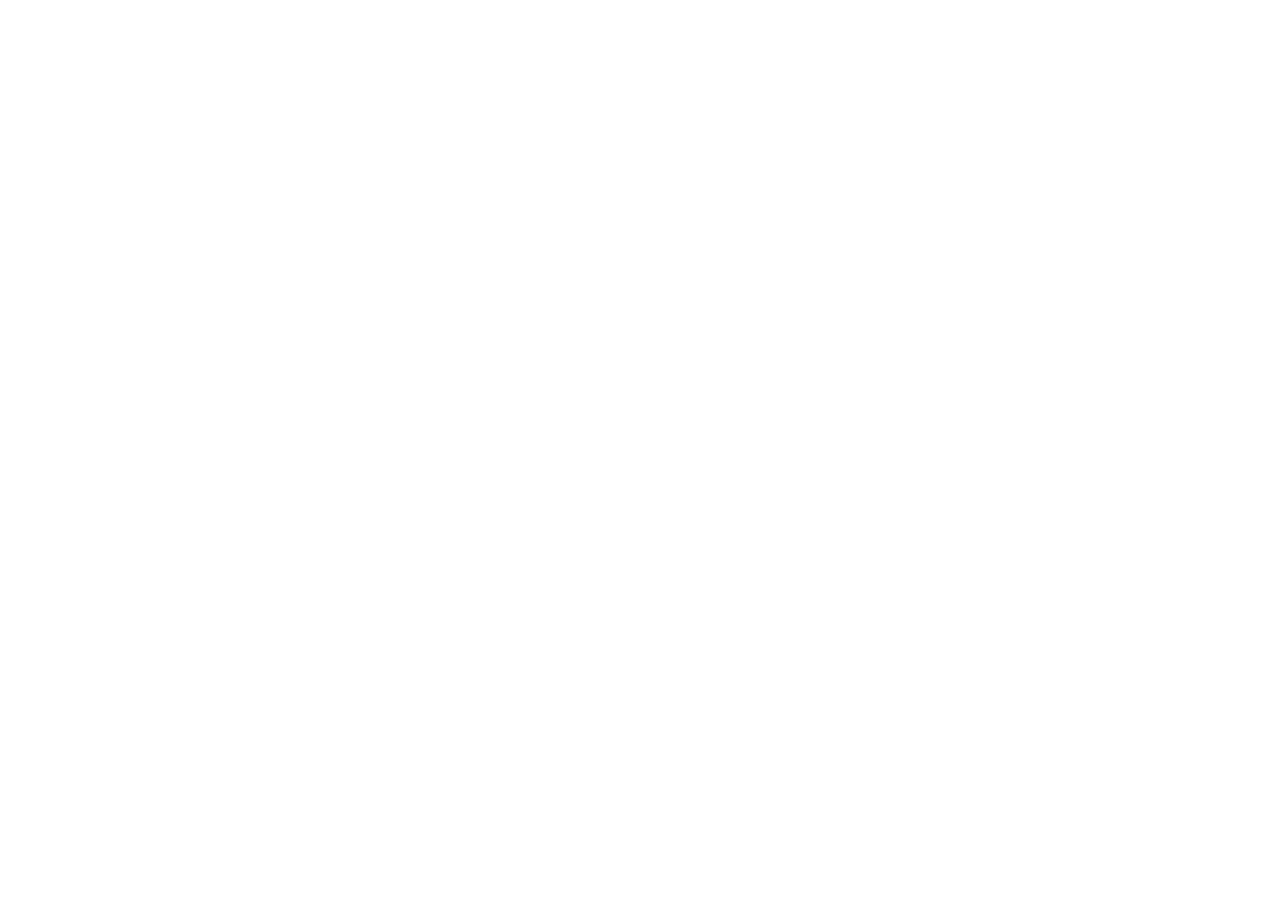
==== video2rig/studio/static/index.html @ 5c0a7cdc "feat(web,studio): keyframe annotation page, user studio, 3ds Max 2026 keyframe tools - web: keyframe" ====
<!doctype html>
<html lang="zh-CN">
<head>
<meta charset="utf-8">
<meta name="viewport" content="width=device-width, initial-scale=1">
<title>动作工坊 · 用视频做角色动画</title>
<link rel="icon" href="data:image/svg+xml,%3Csvg xmlns='http://www.w3.org/2000/svg' viewBox='0 0 32 32'%3E%3Crect width='32' height='32' rx='9' fill='%23503be3'/%3E%3Cpath d='M9 22l5-12 4 8 2-4 3 8' stroke='%23f9cf00' stroke-width='2.6' fill='none' stroke-linecap='round' stroke-linejoin='round'/%3E%3C/svg%3E">
<link rel="stylesheet" href="/static/app.css?v=4">
<script type="importmap">
{ "imports": { "three": "/vendor/three.module.js", "three/addons/": "/vendor/addons/" } }
</script>
</head>
<body>
<div id="app" aria-live="polite"></div>
<div id="toasts" class="toasts" role="status"></div>
<div id="modalRoot"></div>
<script type="module" src="/static/main.js?v=4"></script>
</body>
</html>
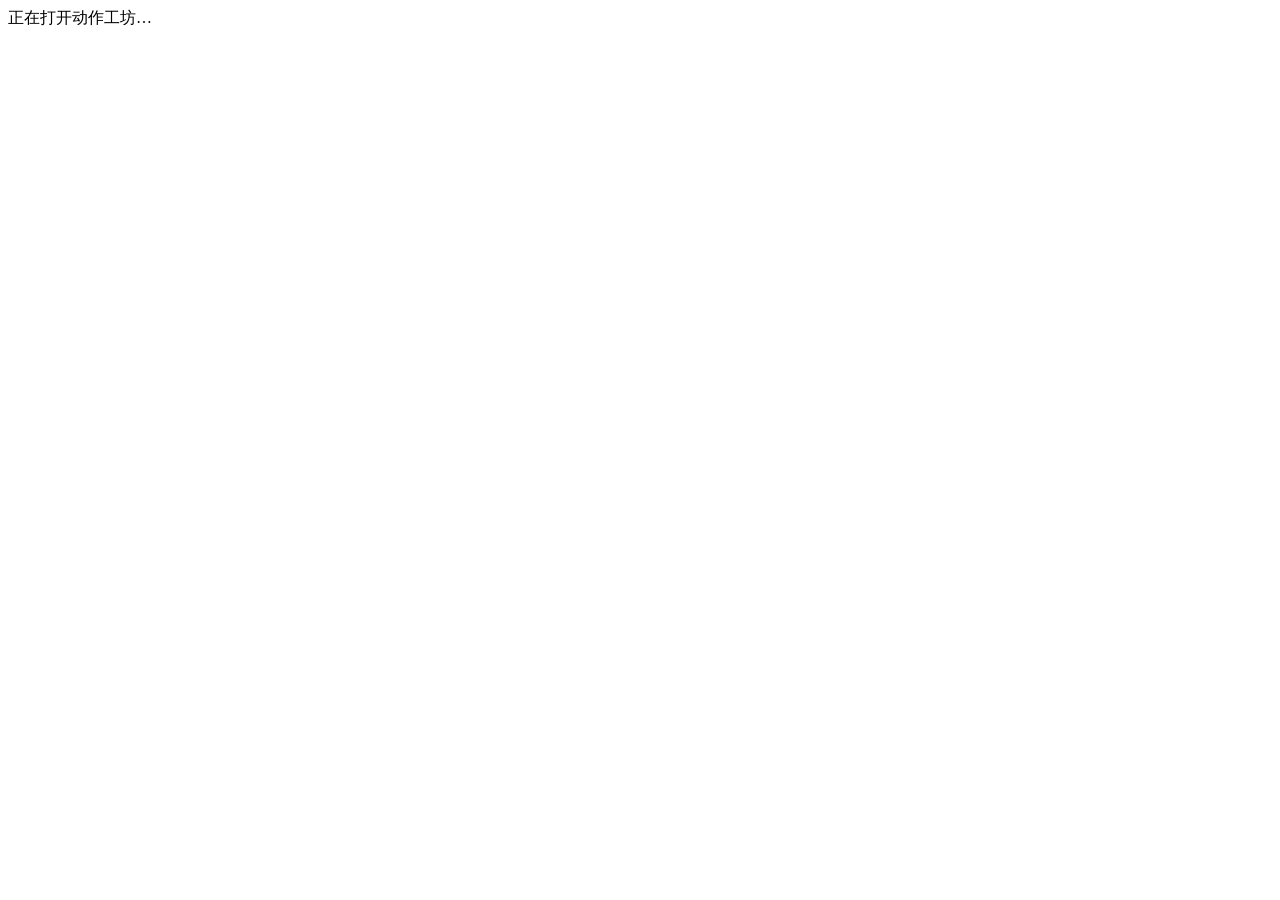
==== commit 7ea23c81: "fix(studio): 3D preview loads on demand; page keeps working when three.js, model file or WebGL fails" ====
--- a/video2rig/studio/static/index.html
+++ b/video2rig/studio/static/index.html
@@ -5,15 +5,24 @@
 <meta name="viewport" content="width=device-width, initial-scale=1">
 <title>动作工坊 · 用视频做角色动画</title>
 <link rel="icon" href="data:image/svg+xml,%3Csvg xmlns='http://www.w3.org/2000/svg' viewBox='0 0 32 32'%3E%3Crect width='32' height='32' rx='9' fill='%23503be3'/%3E%3Cpath d='M9 22l5-12 4 8 2-4 3 8' stroke='%23f9cf00' stroke-width='2.6' fill='none' stroke-linecap='round' stroke-linejoin='round'/%3E%3C/svg%3E">
-<link rel="stylesheet" href="/static/app.css?v=4">
+<link rel="stylesheet" href="/static/app.css?v=5">
 <script type="importmap">
 { "imports": { "three": "/vendor/three.module.js", "three/addons/": "/vendor/addons/" } }
 </script>
 </head>
 <body>
-<div id="app" aria-live="polite"></div>
+<div id="app" aria-live="polite"><div class="boot-note"><div class="spinner"></div>正在打开动作工坊…</div></div>
 <div id="toasts" class="toasts" role="status"></div>
 <div id="modalRoot"></div>
-<script type="module" src="/static/main.js?v=4"></script>
+<script type="module" src="/static/main.js?v=5"></script>
+<script>
+  // If the page script never starts (very old browser, blocked script, network error), say so instead of a blank page.
+  setTimeout(function () {
+    var app = document.getElementById("app");
+    if (window.__studioBooted || !app || !app.querySelector(".boot-note")) return;
+    app.innerHTML = '<div class="boot-note"><b>页面没有正常加载</b><br>请刷新页面重试；如果一直这样，请换用最新版的 Chrome 或 Edge 浏览器。' +
+      '<br><button class="btn primary" style="margin-top:16px" onclick="location.reload()">刷新页面</button></div>';
+  }, 12000);
+</script>
 </body>
 </html>
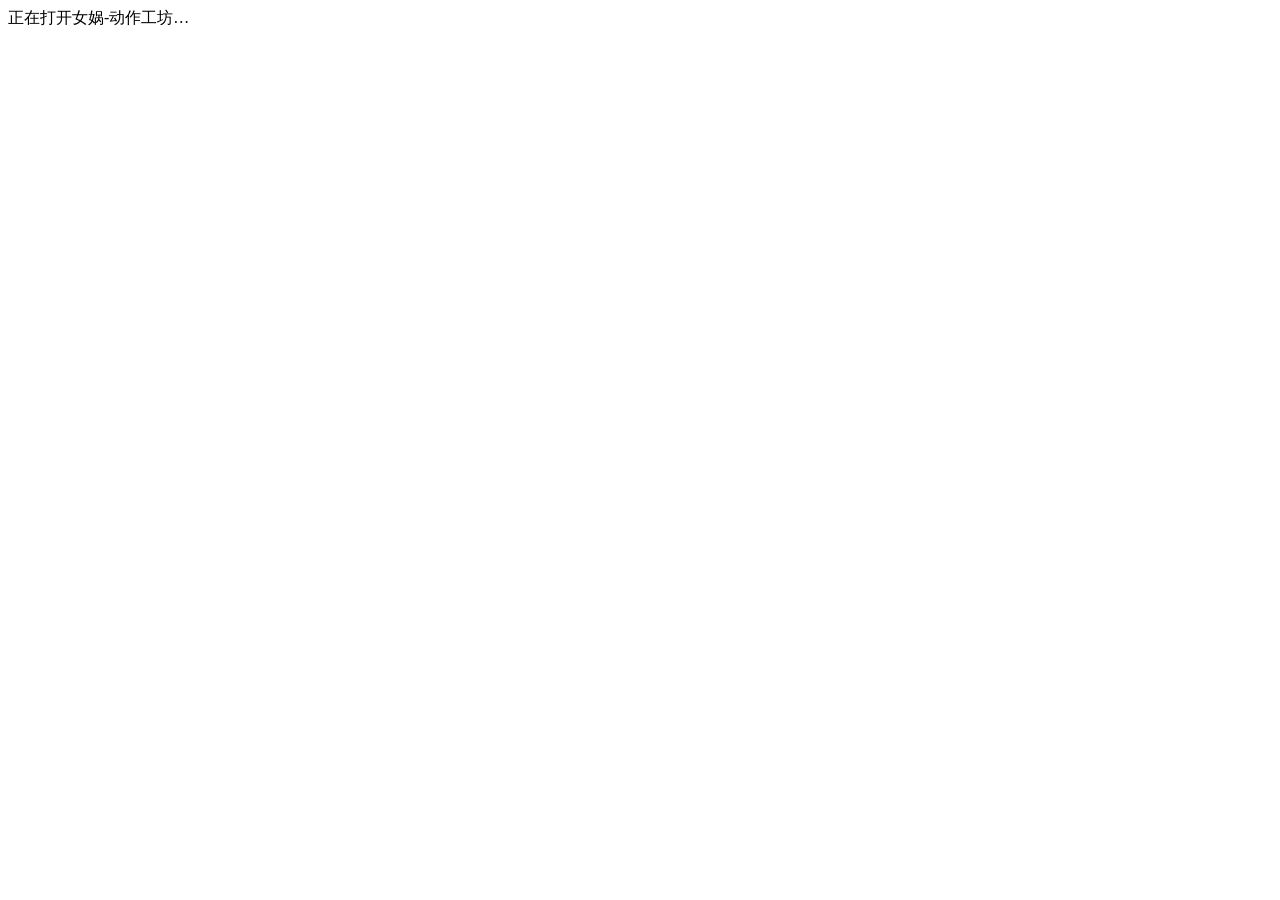
==== commit f2ffc504: "chore(studio): rename site to 女娲-动作工坊 Page title, header/login brand and loading text; asset version" ====
--- a/video2rig/studio/static/index.html
+++ b/video2rig/studio/static/index.html
@@ -3,18 +3,18 @@
 <head>
 <meta charset="utf-8">
 <meta name="viewport" content="width=device-width, initial-scale=1">
-<title>动作工坊 · 用视频做角色动画</title>
+<title>女娲-动作工坊 · 用视频做角色动画</title>
 <link rel="icon" href="data:image/svg+xml,%3Csvg xmlns='http://www.w3.org/2000/svg' viewBox='0 0 32 32'%3E%3Crect width='32' height='32' rx='9' fill='%23503be3'/%3E%3Cpath d='M9 22l5-12 4 8 2-4 3 8' stroke='%23f9cf00' stroke-width='2.6' fill='none' stroke-linecap='round' stroke-linejoin='round'/%3E%3C/svg%3E">
-<link rel="stylesheet" href="/static/app.css?v=5">
+<link rel="stylesheet" href="/static/app.css?v=6">
 <script type="importmap">
 { "imports": { "three": "/vendor/three.module.js", "three/addons/": "/vendor/addons/" } }
 </script>
 </head>
 <body>
-<div id="app" aria-live="polite"><div class="boot-note"><div class="spinner"></div>正在打开动作工坊…</div></div>
+<div id="app" aria-live="polite"><div class="boot-note"><div class="spinner"></div>正在打开女娲-动作工坊…</div></div>
 <div id="toasts" class="toasts" role="status"></div>
 <div id="modalRoot"></div>
-<script type="module" src="/static/main.js?v=5"></script>
+<script type="module" src="/static/main.js?v=6"></script>
 <script>
   // If the page script never starts (very old browser, blocked script, network error), say so instead of a blank page.
   setTimeout(function () {
